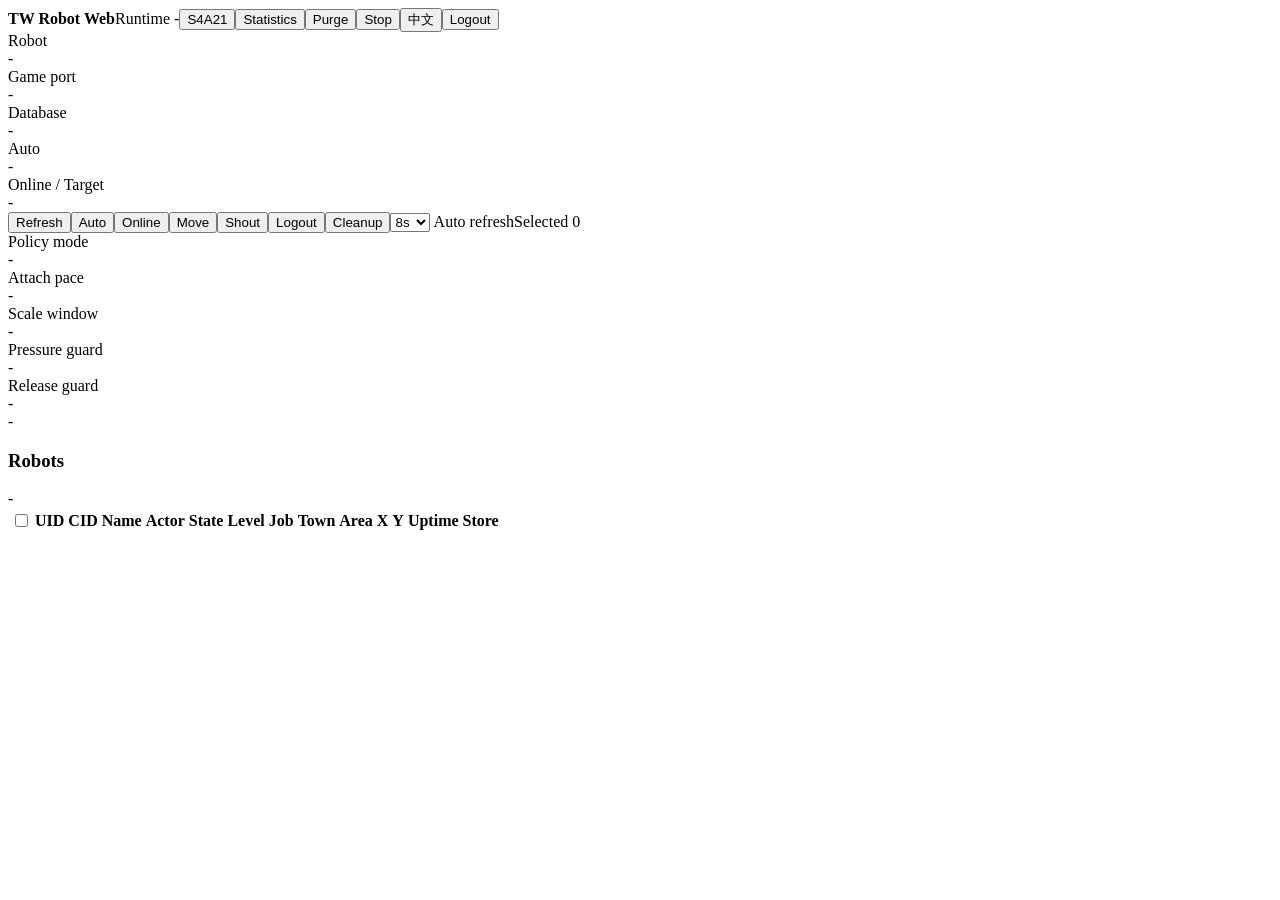
==== internal/entry/webadmin/assets/index.html @ 30a6b28f "feat: localize every Web control and clarify dangerous operations Scheduler and store values, capabi" ====
<!doctype html>
<html lang="en"><head><meta charset="utf-8"><title>TW Robot Web</title><!-- APP_CSS --></head><body>
<header><b data-i18n="page.title">TW Robot Web</b><span id="robotUptimeHead">Runtime -</span><span class="header-actions-spacer"></span><button id="backendButton" class="headlink" onclick="openBackendDialog()">S4A21</button><button id="populationButton" class="headlink" data-i18n="header.statistics" onclick="openPopulationReport()">Statistics</button><button id="dangerousDeleteButton" class="headlink danger-link" data-i18n="header.purge" onclick="openDangerousDeleteUnlock()">Purge</button><button id="stopButton" class="headlink danger-link" data-i18n="header.stop" onclick="stopRobot()">Stop</button><button id="languageButton" class="headlink" onclick="toggleLanguage()">中文</button><button class="headlink" data-i18n="header.logout" onclick="logoutWebSession()">Logout</button></header>
<div class="wrap">
<div class="cards"><div class="card" id="mRobot"><div class="k" data-i18n="card.robot">Robot</div><div class="v">-</div></div><div class="card" id="mGame"><div class="k" data-i18n="card.game_port">Game port</div><div class="v">-</div></div><div class="card" id="mDB"><div class="k" data-i18n="card.database">Database</div><div class="v">-</div></div><div class="card"><div class="k" data-i18n="card.auto">Auto</div><div class="v" id="mAuto">-</div></div><div class="card" id="mOnlineCard"><div class="k" id="mOnlineLabel" data-i18n="card.online_target">Online / Target</div><div class="v" id="mOnline">-</div></div></div>
<div class="toolbar"><button class="primary" data-i18n="action.refresh" onclick="refreshAll()">Refresh</button><button data-key-action="1" data-i18n="action.auto" onclick="openAutoDialog()">Auto</button><button data-key-action="1" data-i18n="action.online" onclick="runAction('robotsOnlineAsync')">Online</button><button data-key-action="1" data-i18n="action.move" onclick="runAction('robotsMove')">Move</button><button data-key-action="1" data-i18n="action.shout" onclick="runAction('robotsShout')">Shout</button><button data-key-action="1" data-i18n="action.logout" onclick="runAction('robotsLogoutAsync')">Logout</button><button id="cleanupButton" class="danger" data-i18n="action.cleanup" onclick="openCleanupDialog()">Cleanup</button><span class="spacer"></span><label><select id="autoRefreshInterval" onchange="toggleAutoRefresh()"><option value="3000">3s</option><option value="5000">5s</option><option value="8000" selected>8s</option><option value="off" data-i18n="common.off">Off</option></select> <span data-i18n="toolbar.auto_refresh">Auto refresh</span></label><span class="muted" id="selectedInfo">Selected 0</span></div>
<div class="scheduler"><div class="schedgrid"><div class="scheditem"><div class="k" data-i18n="scheduler.policy_mode">Policy mode</div><div class="v" id="sMode">-</div></div><div class="scheditem"><div class="k" data-i18n="scheduler.attach_pace">Attach pace</div><div class="v" id="sOnline">-</div></div><div class="scheditem"><div class="k" data-i18n="scheduler.scale_window">Scale window</div><div class="v" id="sScale">-</div></div><div class="scheditem"><div class="k" data-i18n="scheduler.pressure_guard">Pressure guard</div><div class="v" id="sPressure">-</div></div><div class="scheditem"><div class="k" data-i18n="scheduler.release_guard">Release guard</div><div class="v" id="sRelease">-</div></div></div><div class="schedreason" id="sReason">-</div></div>
<div class="grid"><div class="panel"><div class="panelhead"><h3 data-i18n="robots.title">Robots</h3><span id="listInfo">-</span></div><div class="tablebox"><table id="tbl"><thead><tr><th><input type="checkbox" id="checkAll" onchange="toggleAll(this.checked)"></th><th>UID</th><th>CID</th><th data-i18n="robots.name">Name</th><th data-i18n="robots.actor">Actor</th><th data-i18n="robots.state">State</th><th data-i18n="robots.level">Level</th><th data-i18n="robots.job">Job</th><th data-i18n="robots.town">Town</th><th data-i18n="robots.area">Area</th><th>X</th><th>Y</th><th data-i18n="robots.uptime">Uptime</th><th data-i18n="robots.store">Store</th></tr></thead><tbody></tbody></table></div></div></div></div>
<dialog id="modal"><div class="dlghead"><h3 id="modalTitle"></h3><button data-i18n="common.close" onclick="closeModal()">Close</button></div><div class="dlgbody" id="modalBody"></div><div class="dlgfoot" id="modalFoot"></div></dialog><div class="toast" id="toast"></div>
<!-- I18N_JS --><!-- APP_JS --></body></html>
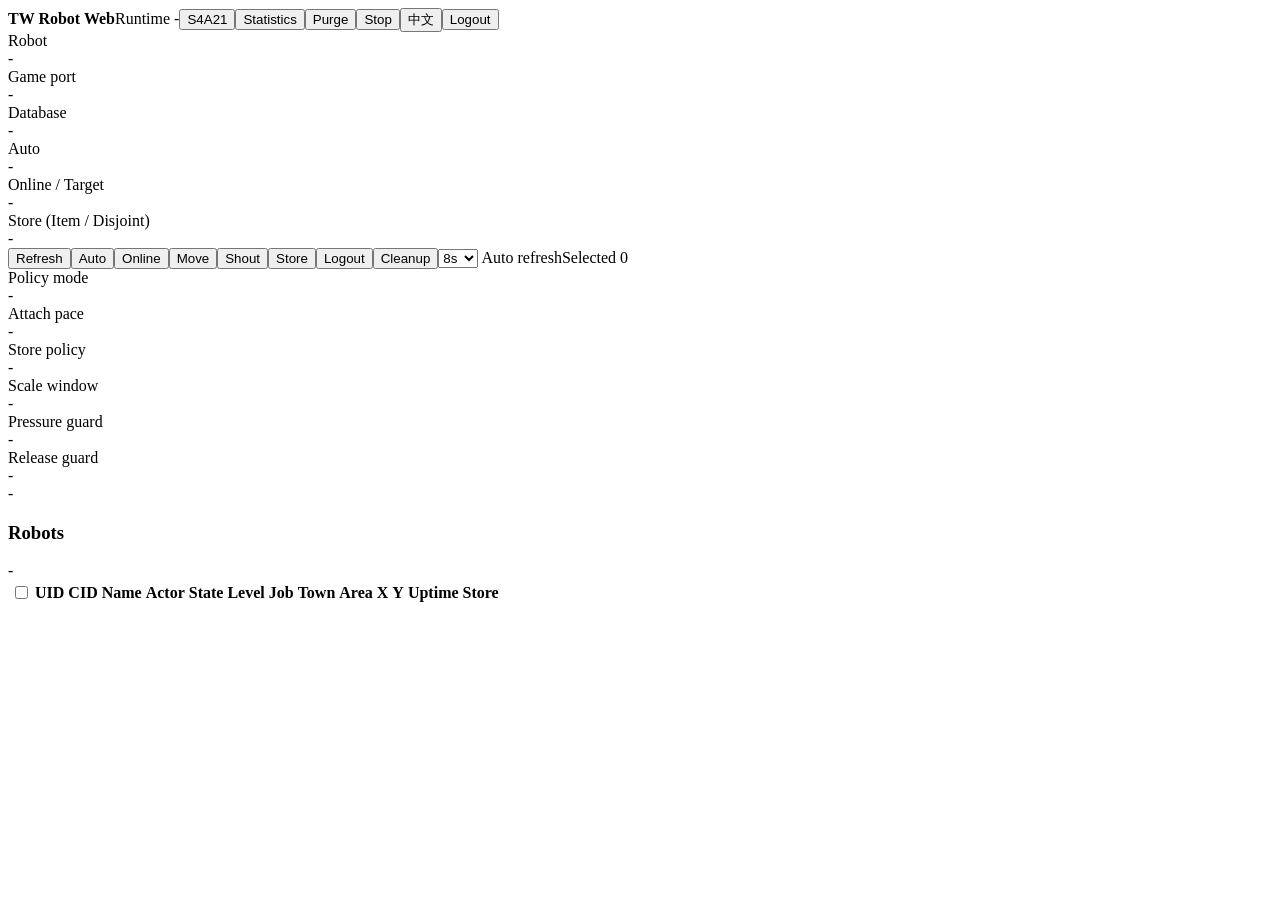
==== commit a6298240: "web: restore the store status card from the native dashboard Add the Store (Item / Disjoint) dashboa" ====
--- a/internal/entry/webadmin/assets/index.html
+++ b/internal/entry/webadmin/assets/index.html
@@ -2,9 +2,9 @@
 <html lang="en"><head><meta charset="utf-8"><title>TW Robot Web</title><!-- APP_CSS --></head><body>
 <header><b data-i18n="page.title">TW Robot Web</b><span id="robotUptimeHead">Runtime -</span><span class="header-actions-spacer"></span><button id="backendButton" class="headlink" onclick="openBackendDialog()">S4A21</button><button id="populationButton" class="headlink" data-i18n="header.statistics" onclick="openPopulationReport()">Statistics</button><button id="dangerousDeleteButton" class="headlink danger-link" data-i18n="header.purge" onclick="openDangerousDeleteUnlock()">Purge</button><button id="stopButton" class="headlink danger-link" data-i18n="header.stop" onclick="stopRobot()">Stop</button><button id="languageButton" class="headlink" onclick="toggleLanguage()">中文</button><button class="headlink" data-i18n="header.logout" onclick="logoutWebSession()">Logout</button></header>
 <div class="wrap">
-<div class="cards"><div class="card" id="mRobot"><div class="k" data-i18n="card.robot">Robot</div><div class="v">-</div></div><div class="card" id="mGame"><div class="k" data-i18n="card.game_port">Game port</div><div class="v">-</div></div><div class="card" id="mDB"><div class="k" data-i18n="card.database">Database</div><div class="v">-</div></div><div class="card"><div class="k" data-i18n="card.auto">Auto</div><div class="v" id="mAuto">-</div></div><div class="card" id="mOnlineCard"><div class="k" id="mOnlineLabel" data-i18n="card.online_target">Online / Target</div><div class="v" id="mOnline">-</div></div></div>
-<div class="toolbar"><button class="primary" data-i18n="action.refresh" onclick="refreshAll()">Refresh</button><button data-key-action="1" data-i18n="action.auto" onclick="openAutoDialog()">Auto</button><button data-key-action="1" data-i18n="action.online" onclick="runAction('robotsOnlineAsync')">Online</button><button data-key-action="1" data-i18n="action.move" onclick="runAction('robotsMove')">Move</button><button data-key-action="1" data-i18n="action.shout" onclick="runAction('robotsShout')">Shout</button><button data-key-action="1" data-i18n="action.logout" onclick="runAction('robotsLogoutAsync')">Logout</button><button id="cleanupButton" class="danger" data-i18n="action.cleanup" onclick="openCleanupDialog()">Cleanup</button><span class="spacer"></span><label><select id="autoRefreshInterval" onchange="toggleAutoRefresh()"><option value="3000">3s</option><option value="5000">5s</option><option value="8000" selected>8s</option><option value="off" data-i18n="common.off">Off</option></select> <span data-i18n="toolbar.auto_refresh">Auto refresh</span></label><span class="muted" id="selectedInfo">Selected 0</span></div>
-<div class="scheduler"><div class="schedgrid"><div class="scheditem"><div class="k" data-i18n="scheduler.policy_mode">Policy mode</div><div class="v" id="sMode">-</div></div><div class="scheditem"><div class="k" data-i18n="scheduler.attach_pace">Attach pace</div><div class="v" id="sOnline">-</div></div><div class="scheditem"><div class="k" data-i18n="scheduler.scale_window">Scale window</div><div class="v" id="sScale">-</div></div><div class="scheditem"><div class="k" data-i18n="scheduler.pressure_guard">Pressure guard</div><div class="v" id="sPressure">-</div></div><div class="scheditem"><div class="k" data-i18n="scheduler.release_guard">Release guard</div><div class="v" id="sRelease">-</div></div></div><div class="schedreason" id="sReason">-</div></div>
+<div class="cards"><div class="card" id="mRobot"><div class="k" data-i18n="card.robot">Robot</div><div class="v">-</div></div><div class="card" id="mGame"><div class="k" data-i18n="card.game_port">Game port</div><div class="v">-</div></div><div class="card" id="mDB"><div class="k" data-i18n="card.database">Database</div><div class="v">-</div></div><div class="card"><div class="k" data-i18n="card.auto">Auto</div><div class="v" id="mAuto">-</div></div><div class="card" id="mOnlineCard"><div class="k" id="mOnlineLabel" data-i18n="card.online_target">Online / Target</div><div class="v" id="mOnline">-</div></div><div class="card" id="mStoreCard"><div class="k" data-i18n="card.store">Store (Item / Disjoint)</div><div class="v" id="mStore">-</div></div></div>
+<div class="toolbar"><button class="primary" data-i18n="action.refresh" onclick="refreshAll()">Refresh</button><button data-key-action="1" data-i18n="action.auto" onclick="openAutoDialog()">Auto</button><button data-key-action="1" data-i18n="action.online" onclick="runAction('robotsOnlineAsync')">Online</button><button data-key-action="1" data-i18n="action.move" onclick="runAction('robotsMove')">Move</button><button data-key-action="1" data-i18n="action.shout" onclick="runAction('robotsShout')">Shout</button><button data-key-action="1" data-i18n="action.store" onclick="runAction('robotsStoreAsync')">Store</button><button data-key-action="1" data-i18n="action.logout" onclick="runAction('robotsLogoutAsync')">Logout</button><button id="cleanupButton" class="danger" data-i18n="action.cleanup" onclick="openCleanupDialog()">Cleanup</button><span class="spacer"></span><label><select id="autoRefreshInterval" onchange="toggleAutoRefresh()"><option value="3000">3s</option><option value="5000">5s</option><option value="8000" selected>8s</option><option value="off" data-i18n="common.off">Off</option></select> <span data-i18n="toolbar.auto_refresh">Auto refresh</span></label><span class="muted" id="selectedInfo">Selected 0</span></div>
+<div class="scheduler"><div class="schedgrid"><div class="scheditem"><div class="k" data-i18n="scheduler.policy_mode">Policy mode</div><div class="v" id="sMode">-</div></div><div class="scheditem"><div class="k" data-i18n="scheduler.attach_pace">Attach pace</div><div class="v" id="sOnline">-</div></div><div class="scheditem"><div class="k" data-i18n="scheduler.store_policy">Store policy</div><div class="v" id="sStore">-</div></div><div class="scheditem"><div class="k" data-i18n="scheduler.scale_window">Scale window</div><div class="v" id="sScale">-</div></div><div class="scheditem"><div class="k" data-i18n="scheduler.pressure_guard">Pressure guard</div><div class="v" id="sPressure">-</div></div><div class="scheditem"><div class="k" data-i18n="scheduler.release_guard">Release guard</div><div class="v" id="sRelease">-</div></div></div><div class="schedreason" id="sReason">-</div></div>
 <div class="grid"><div class="panel"><div class="panelhead"><h3 data-i18n="robots.title">Robots</h3><span id="listInfo">-</span></div><div class="tablebox"><table id="tbl"><thead><tr><th><input type="checkbox" id="checkAll" onchange="toggleAll(this.checked)"></th><th>UID</th><th>CID</th><th data-i18n="robots.name">Name</th><th data-i18n="robots.actor">Actor</th><th data-i18n="robots.state">State</th><th data-i18n="robots.level">Level</th><th data-i18n="robots.job">Job</th><th data-i18n="robots.town">Town</th><th data-i18n="robots.area">Area</th><th>X</th><th>Y</th><th data-i18n="robots.uptime">Uptime</th><th data-i18n="robots.store">Store</th></tr></thead><tbody></tbody></table></div></div></div></div>
 <dialog id="modal"><div class="dlghead"><h3 id="modalTitle"></h3><button data-i18n="common.close" onclick="closeModal()">Close</button></div><div class="dlgbody" id="modalBody"></div><div class="dlgfoot" id="modalFoot"></div></dialog><div class="toast" id="toast"></div>
 <!-- I18N_JS --><!-- APP_JS --></body></html>
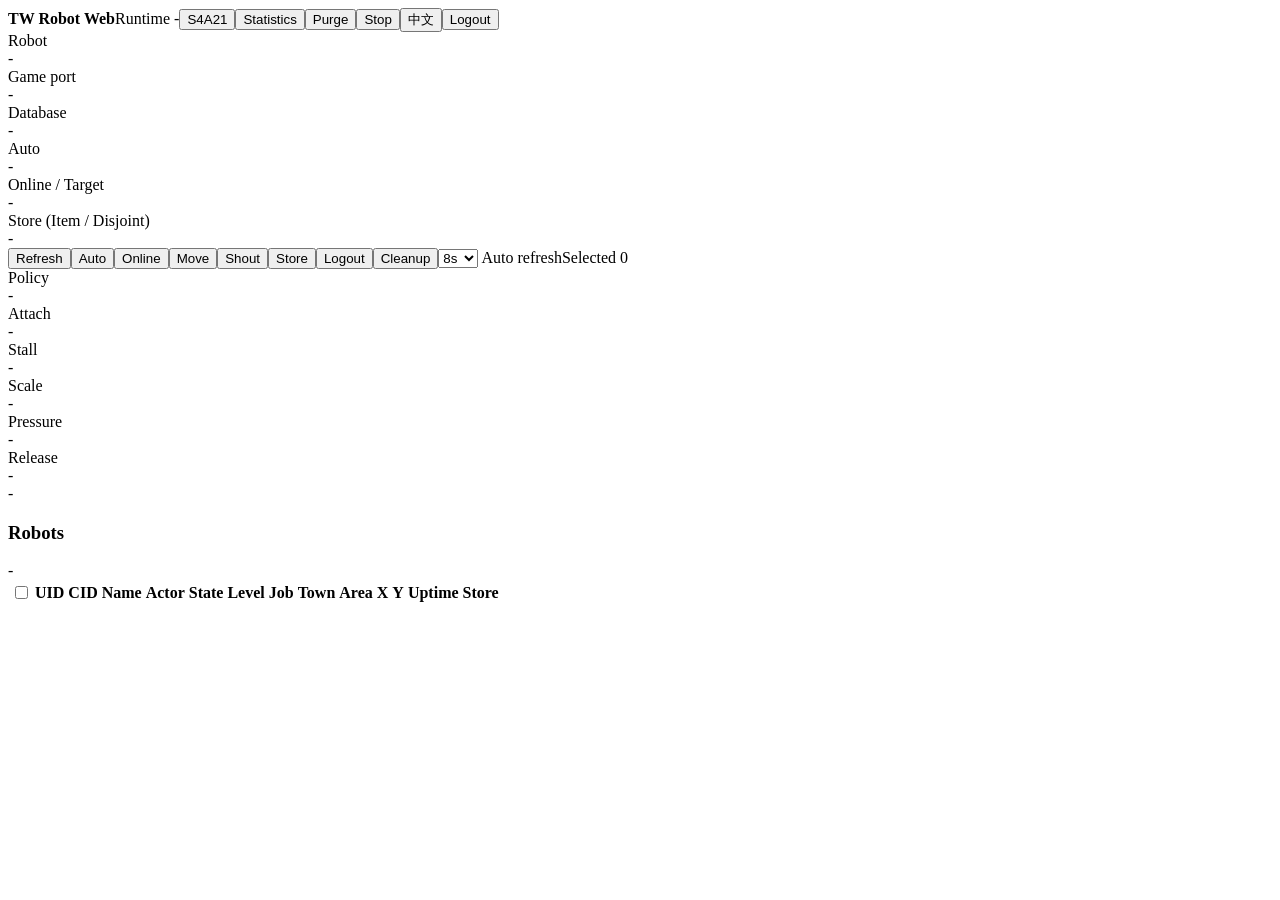
==== commit f4dd22f3: "web: compact the scheduler strip to single-character labels and symbols The scheduler row wrapped be" ====
--- a/internal/entry/webadmin/assets/index.html
+++ b/internal/entry/webadmin/assets/index.html
@@ -4,7 +4,7 @@
 <div class="wrap">
 <div class="cards"><div class="card" id="mRobot"><div class="k" data-i18n="card.robot">Robot</div><div class="v">-</div></div><div class="card" id="mGame"><div class="k" data-i18n="card.game_port">Game port</div><div class="v">-</div></div><div class="card" id="mDB"><div class="k" data-i18n="card.database">Database</div><div class="v">-</div></div><div class="card"><div class="k" data-i18n="card.auto">Auto</div><div class="v" id="mAuto">-</div></div><div class="card" id="mOnlineCard"><div class="k" id="mOnlineLabel" data-i18n="card.online_target">Online / Target</div><div class="v" id="mOnline">-</div></div><div class="card" id="mStoreCard"><div class="k" data-i18n="card.store">Store (Item / Disjoint)</div><div class="v" id="mStore">-</div></div></div>
 <div class="toolbar"><button class="primary" data-i18n="action.refresh" onclick="refreshAll()">Refresh</button><button data-key-action="1" data-i18n="action.auto" onclick="openAutoDialog()">Auto</button><button data-key-action="1" data-i18n="action.online" onclick="runAction('robotsOnlineAsync')">Online</button><button data-key-action="1" data-i18n="action.move" onclick="runAction('robotsMove')">Move</button><button data-key-action="1" data-i18n="action.shout" onclick="runAction('robotsShout')">Shout</button><button data-key-action="1" data-i18n="action.store" onclick="runAction('robotsStoreAsync')">Store</button><button data-key-action="1" data-i18n="action.logout" onclick="runAction('robotsLogoutAsync')">Logout</button><button id="cleanupButton" class="danger" data-i18n="action.cleanup" onclick="openCleanupDialog()">Cleanup</button><span class="spacer"></span><label><select id="autoRefreshInterval" onchange="toggleAutoRefresh()"><option value="3000">3s</option><option value="5000">5s</option><option value="8000" selected>8s</option><option value="off" data-i18n="common.off">Off</option></select> <span data-i18n="toolbar.auto_refresh">Auto refresh</span></label><span class="muted" id="selectedInfo">Selected 0</span></div>
-<div class="scheduler"><div class="schedgrid"><div class="scheditem"><div class="k" data-i18n="scheduler.policy_mode">Policy mode</div><div class="v" id="sMode">-</div></div><div class="scheditem"><div class="k" data-i18n="scheduler.attach_pace">Attach pace</div><div class="v" id="sOnline">-</div></div><div class="scheditem"><div class="k" data-i18n="scheduler.store_policy">Store policy</div><div class="v" id="sStore">-</div></div><div class="scheditem"><div class="k" data-i18n="scheduler.scale_window">Scale window</div><div class="v" id="sScale">-</div></div><div class="scheditem"><div class="k" data-i18n="scheduler.pressure_guard">Pressure guard</div><div class="v" id="sPressure">-</div></div><div class="scheditem"><div class="k" data-i18n="scheduler.release_guard">Release guard</div><div class="v" id="sRelease">-</div></div></div><div class="schedreason" id="sReason">-</div></div>
+<div class="scheduler"><div class="schedgrid"><div class="scheditem" title="Policy mode: current scheduler phase"><div class="k" data-i18n="scheduler.policy_mode">Policy</div><div class="v" id="sMode">-</div></div><div class="scheditem" title="Attach pace: logins per second · batch size"><div class="k" data-i18n="scheduler.attach_pace">Attach</div><div class="v" id="sOnline">-</div></div><div class="scheditem" title="Store policy: running/target · concurrency · probability"><div class="k" data-i18n="scheduler.store_policy">Stall</div><div class="v" id="sStore">-</div></div><div class="scheditem" title="Scale window: scale up batch / scale down batch"><div class="k" data-i18n="scheduler.scale_window">Scale</div><div class="v" id="sScale">-</div></div><div class="scheditem" title="Pressure guard: connecting count · CPU usage"><div class="k" data-i18n="scheduler.pressure_guard">Pressure</div><div class="v" id="sPressure">-</div></div><div class="scheditem" title="Release guard: breaker release batch · port release batch"><div class="k" data-i18n="scheduler.release_guard">Release</div><div class="v" id="sRelease">-</div></div></div><div class="schedreason" id="sReason">-</div></div>
 <div class="grid"><div class="panel"><div class="panelhead"><h3 data-i18n="robots.title">Robots</h3><span id="listInfo">-</span></div><div class="tablebox"><table id="tbl"><thead><tr><th><input type="checkbox" id="checkAll" onchange="toggleAll(this.checked)"></th><th>UID</th><th>CID</th><th data-i18n="robots.name">Name</th><th data-i18n="robots.actor">Actor</th><th data-i18n="robots.state">State</th><th data-i18n="robots.level">Level</th><th data-i18n="robots.job">Job</th><th data-i18n="robots.town">Town</th><th data-i18n="robots.area">Area</th><th>X</th><th>Y</th><th data-i18n="robots.uptime">Uptime</th><th data-i18n="robots.store">Store</th></tr></thead><tbody></tbody></table></div></div></div></div>
 <dialog id="modal"><div class="dlghead"><h3 id="modalTitle"></h3><button data-i18n="common.close" onclick="closeModal()">Close</button></div><div class="dlgbody" id="modalBody"></div><div class="dlgfoot" id="modalFoot"></div></dialog><div class="toast" id="toast"></div>
 <!-- I18N_JS --><!-- APP_JS --></body></html>
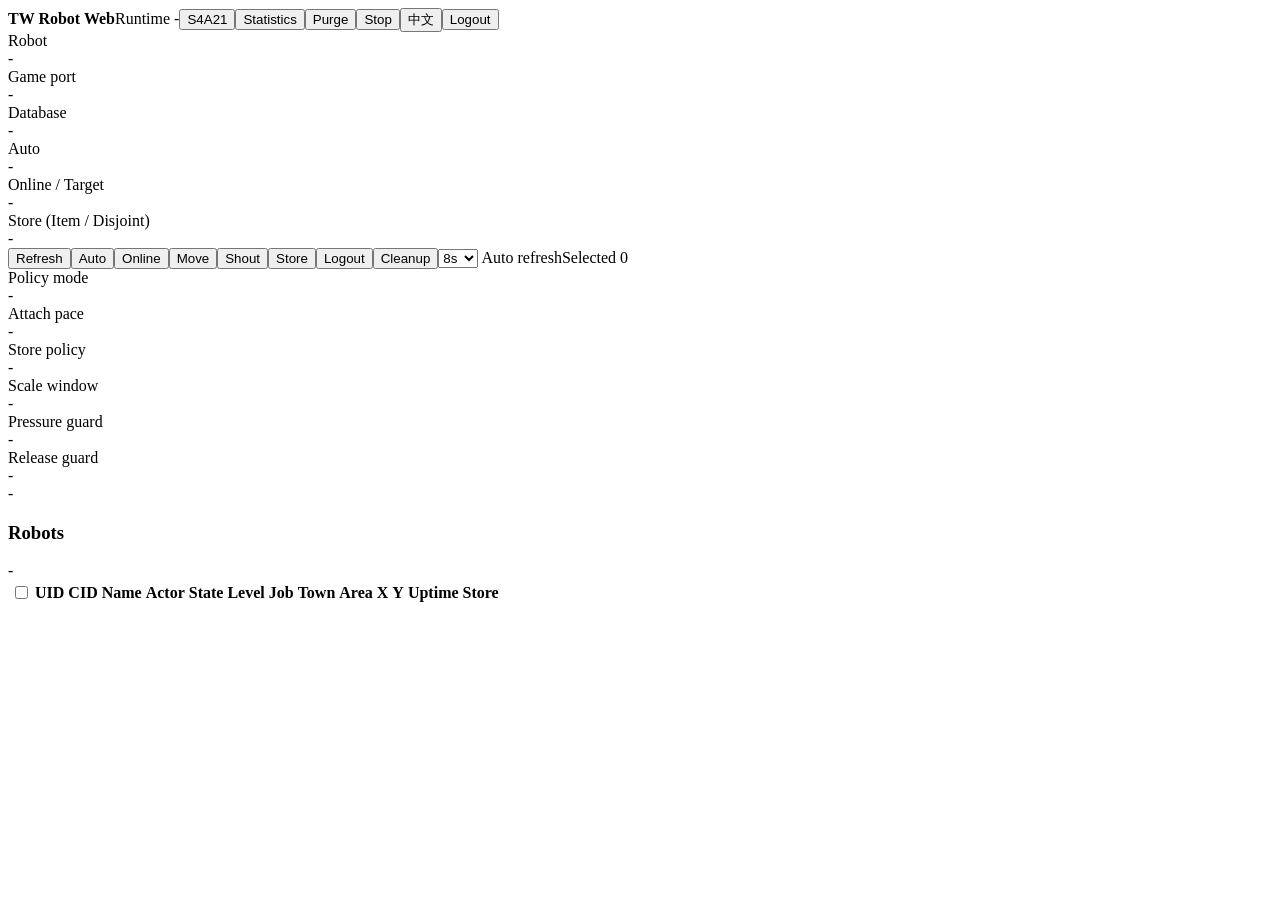
==== commit c00131a1: "web: keep full scheduler labels and compact only the values The single-character labels lost their m" ====
--- a/internal/entry/webadmin/assets/index.html
+++ b/internal/entry/webadmin/assets/index.html
@@ -4,7 +4,7 @@
 <div class="wrap">
 <div class="cards"><div class="card" id="mRobot"><div class="k" data-i18n="card.robot">Robot</div><div class="v">-</div></div><div class="card" id="mGame"><div class="k" data-i18n="card.game_port">Game port</div><div class="v">-</div></div><div class="card" id="mDB"><div class="k" data-i18n="card.database">Database</div><div class="v">-</div></div><div class="card"><div class="k" data-i18n="card.auto">Auto</div><div class="v" id="mAuto">-</div></div><div class="card" id="mOnlineCard"><div class="k" id="mOnlineLabel" data-i18n="card.online_target">Online / Target</div><div class="v" id="mOnline">-</div></div><div class="card" id="mStoreCard"><div class="k" data-i18n="card.store">Store (Item / Disjoint)</div><div class="v" id="mStore">-</div></div></div>
 <div class="toolbar"><button class="primary" data-i18n="action.refresh" onclick="refreshAll()">Refresh</button><button data-key-action="1" data-i18n="action.auto" onclick="openAutoDialog()">Auto</button><button data-key-action="1" data-i18n="action.online" onclick="runAction('robotsOnlineAsync')">Online</button><button data-key-action="1" data-i18n="action.move" onclick="runAction('robotsMove')">Move</button><button data-key-action="1" data-i18n="action.shout" onclick="runAction('robotsShout')">Shout</button><button data-key-action="1" data-i18n="action.store" onclick="runAction('robotsStoreAsync')">Store</button><button data-key-action="1" data-i18n="action.logout" onclick="runAction('robotsLogoutAsync')">Logout</button><button id="cleanupButton" class="danger" data-i18n="action.cleanup" onclick="openCleanupDialog()">Cleanup</button><span class="spacer"></span><label><select id="autoRefreshInterval" onchange="toggleAutoRefresh()"><option value="3000">3s</option><option value="5000">5s</option><option value="8000" selected>8s</option><option value="off" data-i18n="common.off">Off</option></select> <span data-i18n="toolbar.auto_refresh">Auto refresh</span></label><span class="muted" id="selectedInfo">Selected 0</span></div>
-<div class="scheduler"><div class="schedgrid"><div class="scheditem" title="Policy mode: current scheduler phase"><div class="k" data-i18n="scheduler.policy_mode">Policy</div><div class="v" id="sMode">-</div></div><div class="scheditem" title="Attach pace: logins per second · batch size"><div class="k" data-i18n="scheduler.attach_pace">Attach</div><div class="v" id="sOnline">-</div></div><div class="scheditem" title="Store policy: running/target · concurrency · probability"><div class="k" data-i18n="scheduler.store_policy">Stall</div><div class="v" id="sStore">-</div></div><div class="scheditem" title="Scale window: scale up batch / scale down batch"><div class="k" data-i18n="scheduler.scale_window">Scale</div><div class="v" id="sScale">-</div></div><div class="scheditem" title="Pressure guard: connecting count · CPU usage"><div class="k" data-i18n="scheduler.pressure_guard">Pressure</div><div class="v" id="sPressure">-</div></div><div class="scheditem" title="Release guard: breaker release batch · port release batch"><div class="k" data-i18n="scheduler.release_guard">Release</div><div class="v" id="sRelease">-</div></div></div><div class="schedreason" id="sReason">-</div></div>
+<div class="scheduler"><div class="schedgrid"><div class="scheditem" title="Policy mode: current scheduler phase"><div class="k" data-i18n="scheduler.policy_mode">Policy mode</div><div class="v" id="sMode">-</div></div><div class="scheditem" title="Attach pace: logins per second · batch size"><div class="k" data-i18n="scheduler.attach_pace">Attach pace</div><div class="v" id="sOnline">-</div></div><div class="scheditem" title="Store policy: running/target · concurrency · probability"><div class="k" data-i18n="scheduler.store_policy">Store policy</div><div class="v" id="sStore">-</div></div><div class="scheditem" title="Scale window: scale up batch / scale down batch"><div class="k" data-i18n="scheduler.scale_window">Scale window</div><div class="v" id="sScale">-</div></div><div class="scheditem" title="Pressure guard: connecting count · CPU usage"><div class="k" data-i18n="scheduler.pressure_guard">Pressure guard</div><div class="v" id="sPressure">-</div></div><div class="scheditem" title="Release guard: breaker release batch · port release batch"><div class="k" data-i18n="scheduler.release_guard">Release guard</div><div class="v" id="sRelease">-</div></div></div><div class="schedreason" id="sReason">-</div></div>
 <div class="grid"><div class="panel"><div class="panelhead"><h3 data-i18n="robots.title">Robots</h3><span id="listInfo">-</span></div><div class="tablebox"><table id="tbl"><thead><tr><th><input type="checkbox" id="checkAll" onchange="toggleAll(this.checked)"></th><th>UID</th><th>CID</th><th data-i18n="robots.name">Name</th><th data-i18n="robots.actor">Actor</th><th data-i18n="robots.state">State</th><th data-i18n="robots.level">Level</th><th data-i18n="robots.job">Job</th><th data-i18n="robots.town">Town</th><th data-i18n="robots.area">Area</th><th>X</th><th>Y</th><th data-i18n="robots.uptime">Uptime</th><th data-i18n="robots.store">Store</th></tr></thead><tbody></tbody></table></div></div></div></div>
 <dialog id="modal"><div class="dlghead"><h3 id="modalTitle"></h3><button data-i18n="common.close" onclick="closeModal()">Close</button></div><div class="dlgbody" id="modalBody"></div><div class="dlgfoot" id="modalFoot"></div></dialog><div class="toast" id="toast"></div>
 <!-- I18N_JS --><!-- APP_JS --></body></html>
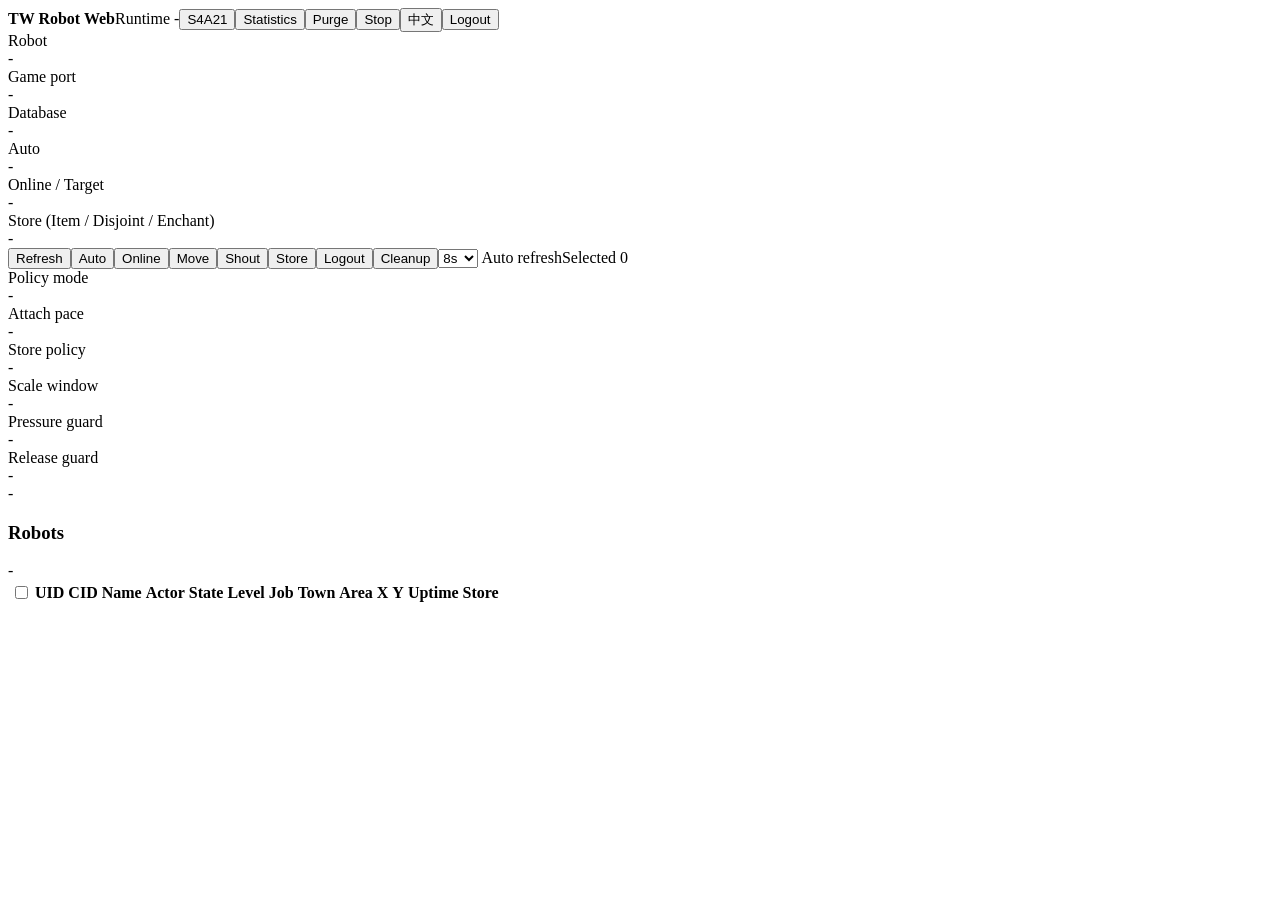
==== commit dc135f6c: "web: show the enchanter stall alongside the disassembler machine The store card lists item/disjoint/" ====
--- a/internal/entry/webadmin/assets/index.html
+++ b/internal/entry/webadmin/assets/index.html
@@ -2,7 +2,7 @@
 <html lang="en"><head><meta charset="utf-8"><title>TW Robot Web</title><!-- APP_CSS --></head><body>
 <header><b data-i18n="page.title">TW Robot Web</b><span id="robotUptimeHead">Runtime -</span><span class="header-actions-spacer"></span><button id="backendButton" class="headlink" onclick="openBackendDialog()">S4A21</button><button id="populationButton" class="headlink" data-i18n="header.statistics" onclick="openPopulationReport()">Statistics</button><button id="dangerousDeleteButton" class="headlink danger-link" data-i18n="header.purge" onclick="openDangerousDeleteUnlock()">Purge</button><button id="stopButton" class="headlink danger-link" data-i18n="header.stop" onclick="stopRobot()">Stop</button><button id="languageButton" class="headlink" onclick="toggleLanguage()">中文</button><button class="headlink" data-i18n="header.logout" onclick="logoutWebSession()">Logout</button></header>
 <div class="wrap">
-<div class="cards"><div class="card" id="mRobot"><div class="k" data-i18n="card.robot">Robot</div><div class="v">-</div></div><div class="card" id="mGame"><div class="k" data-i18n="card.game_port">Game port</div><div class="v">-</div></div><div class="card" id="mDB"><div class="k" data-i18n="card.database">Database</div><div class="v">-</div></div><div class="card"><div class="k" data-i18n="card.auto">Auto</div><div class="v" id="mAuto">-</div></div><div class="card" id="mOnlineCard"><div class="k" id="mOnlineLabel" data-i18n="card.online_target">Online / Target</div><div class="v" id="mOnline">-</div></div><div class="card" id="mStoreCard"><div class="k" data-i18n="card.store">Store (Item / Disjoint)</div><div class="v" id="mStore">-</div></div></div>
+<div class="cards"><div class="card" id="mRobot"><div class="k" data-i18n="card.robot">Robot</div><div class="v">-</div></div><div class="card" id="mGame"><div class="k" data-i18n="card.game_port">Game port</div><div class="v">-</div></div><div class="card" id="mDB"><div class="k" data-i18n="card.database">Database</div><div class="v">-</div></div><div class="card"><div class="k" data-i18n="card.auto">Auto</div><div class="v" id="mAuto">-</div></div><div class="card" id="mOnlineCard"><div class="k" id="mOnlineLabel" data-i18n="card.online_target">Online / Target</div><div class="v" id="mOnline">-</div></div><div class="card" id="mStoreCard"><div class="k" data-i18n="card.store">Store (Item / Disjoint / Enchant)</div><div class="v" id="mStore">-</div></div></div>
 <div class="toolbar"><button class="primary" data-i18n="action.refresh" onclick="refreshAll()">Refresh</button><button data-key-action="1" data-i18n="action.auto" onclick="openAutoDialog()">Auto</button><button data-key-action="1" data-i18n="action.online" onclick="runAction('robotsOnlineAsync')">Online</button><button data-key-action="1" data-i18n="action.move" onclick="runAction('robotsMove')">Move</button><button data-key-action="1" data-i18n="action.shout" onclick="runAction('robotsShout')">Shout</button><button data-key-action="1" data-i18n="action.store" onclick="runAction('robotsStoreAsync')">Store</button><button data-key-action="1" data-i18n="action.logout" onclick="runAction('robotsLogoutAsync')">Logout</button><button id="cleanupButton" class="danger" data-i18n="action.cleanup" onclick="openCleanupDialog()">Cleanup</button><span class="spacer"></span><label><select id="autoRefreshInterval" onchange="toggleAutoRefresh()"><option value="3000">3s</option><option value="5000">5s</option><option value="8000" selected>8s</option><option value="off" data-i18n="common.off">Off</option></select> <span data-i18n="toolbar.auto_refresh">Auto refresh</span></label><span class="muted" id="selectedInfo">Selected 0</span></div>
 <div class="scheduler"><div class="schedgrid"><div class="scheditem" title="Policy mode: current scheduler phase"><div class="k" data-i18n="scheduler.policy_mode">Policy mode</div><div class="v" id="sMode">-</div></div><div class="scheditem" title="Attach pace: logins per second · batch size"><div class="k" data-i18n="scheduler.attach_pace">Attach pace</div><div class="v" id="sOnline">-</div></div><div class="scheditem" title="Store policy: running/target · concurrency · probability"><div class="k" data-i18n="scheduler.store_policy">Store policy</div><div class="v" id="sStore">-</div></div><div class="scheditem" title="Scale window: scale up batch / scale down batch"><div class="k" data-i18n="scheduler.scale_window">Scale window</div><div class="v" id="sScale">-</div></div><div class="scheditem" title="Pressure guard: connecting count · CPU usage"><div class="k" data-i18n="scheduler.pressure_guard">Pressure guard</div><div class="v" id="sPressure">-</div></div><div class="scheditem" title="Release guard: breaker release batch · port release batch"><div class="k" data-i18n="scheduler.release_guard">Release guard</div><div class="v" id="sRelease">-</div></div></div><div class="schedreason" id="sReason">-</div></div>
 <div class="grid"><div class="panel"><div class="panelhead"><h3 data-i18n="robots.title">Robots</h3><span id="listInfo">-</span></div><div class="tablebox"><table id="tbl"><thead><tr><th><input type="checkbox" id="checkAll" onchange="toggleAll(this.checked)"></th><th>UID</th><th>CID</th><th data-i18n="robots.name">Name</th><th data-i18n="robots.actor">Actor</th><th data-i18n="robots.state">State</th><th data-i18n="robots.level">Level</th><th data-i18n="robots.job">Job</th><th data-i18n="robots.town">Town</th><th data-i18n="robots.area">Area</th><th>X</th><th>Y</th><th data-i18n="robots.uptime">Uptime</th><th data-i18n="robots.store">Store</th></tr></thead><tbody></tbody></table></div></div></div></div>
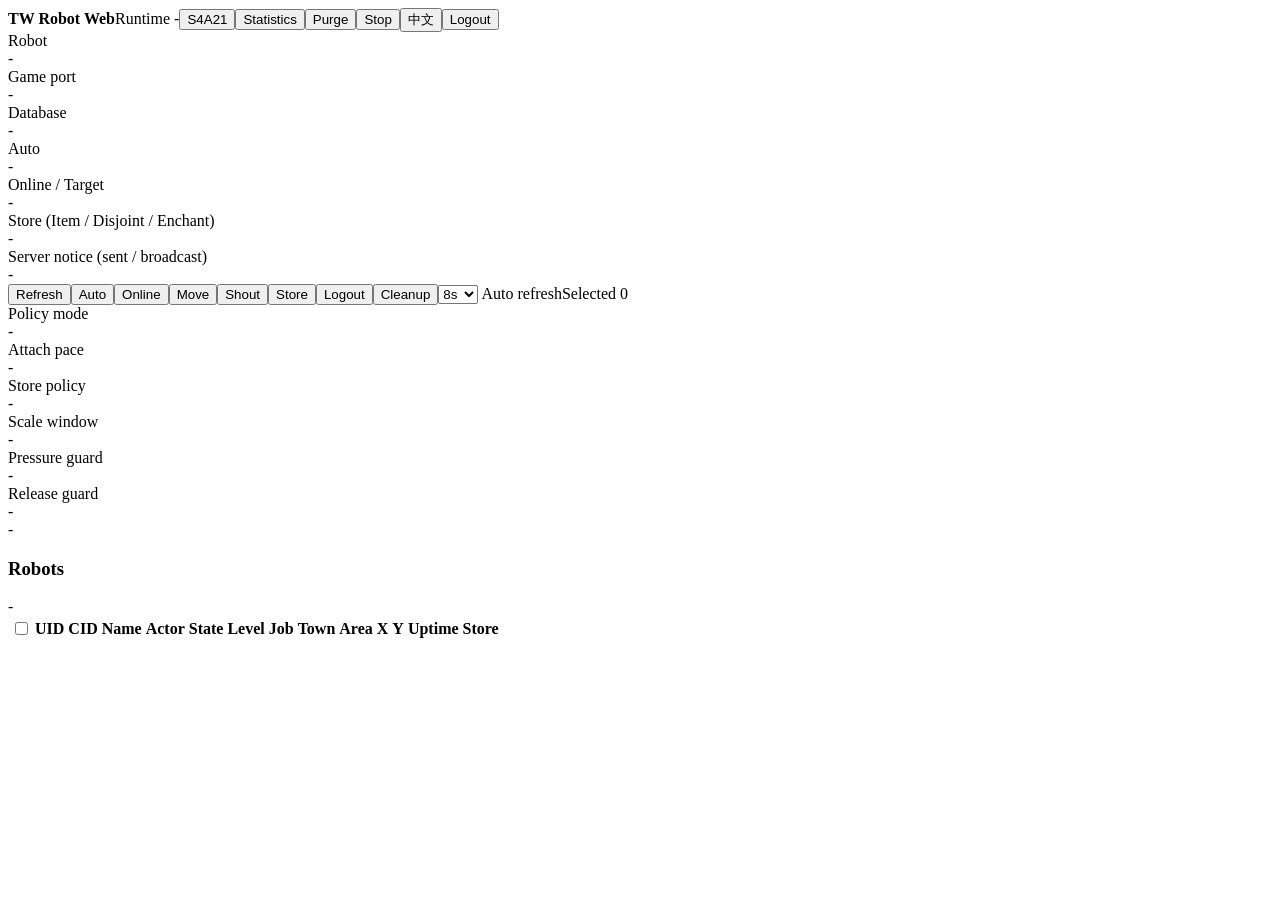
==== commit 2556eda0: "scheduler: trigger robot-side server notices via lottery boxes and +12 upgrades" ====
--- a/internal/entry/webadmin/assets/index.html
+++ b/internal/entry/webadmin/assets/index.html
@@ -2,7 +2,7 @@
 <html lang="en"><head><meta charset="utf-8"><title>TW Robot Web</title><!-- APP_CSS --></head><body>
 <header><b data-i18n="page.title">TW Robot Web</b><span id="robotUptimeHead">Runtime -</span><span class="header-actions-spacer"></span><button id="backendButton" class="headlink" onclick="openBackendDialog()">S4A21</button><button id="populationButton" class="headlink" data-i18n="header.statistics" onclick="openPopulationReport()">Statistics</button><button id="dangerousDeleteButton" class="headlink danger-link" data-i18n="header.purge" onclick="openDangerousDeleteUnlock()">Purge</button><button id="stopButton" class="headlink danger-link" data-i18n="header.stop" onclick="stopRobot()">Stop</button><button id="languageButton" class="headlink" onclick="toggleLanguage()">中文</button><button class="headlink" data-i18n="header.logout" onclick="logoutWebSession()">Logout</button></header>
 <div class="wrap">
-<div class="cards"><div class="card" id="mRobot"><div class="k" data-i18n="card.robot">Robot</div><div class="v">-</div></div><div class="card" id="mGame"><div class="k" data-i18n="card.game_port">Game port</div><div class="v">-</div></div><div class="card" id="mDB"><div class="k" data-i18n="card.database">Database</div><div class="v">-</div></div><div class="card"><div class="k" data-i18n="card.auto">Auto</div><div class="v" id="mAuto">-</div></div><div class="card" id="mOnlineCard"><div class="k" id="mOnlineLabel" data-i18n="card.online_target">Online / Target</div><div class="v" id="mOnline">-</div></div><div class="card" id="mStoreCard"><div class="k" data-i18n="card.store">Store (Item / Disjoint / Enchant)</div><div class="v" id="mStore">-</div></div></div>
+<div class="cards"><div class="card" id="mRobot"><div class="k" data-i18n="card.robot">Robot</div><div class="v">-</div></div><div class="card" id="mGame"><div class="k" data-i18n="card.game_port">Game port</div><div class="v">-</div></div><div class="card" id="mDB"><div class="k" data-i18n="card.database">Database</div><div class="v">-</div></div><div class="card"><div class="k" data-i18n="card.auto">Auto</div><div class="v" id="mAuto">-</div></div><div class="card" id="mOnlineCard"><div class="k" id="mOnlineLabel" data-i18n="card.online_target">Online / Target</div><div class="v" id="mOnline">-</div></div><div class="card" id="mStoreCard"><div class="k" data-i18n="card.store">Store (Item / Disjoint / Enchant)</div><div class="v" id="mStore">-</div></div><div class="card" id="mNoticeCard"><div class="k" data-i18n="card.notice">Server notice (sent / broadcast)</div><div class="v" id="mNotice">-</div></div></div>
 <div class="toolbar"><button class="primary" data-i18n="action.refresh" onclick="refreshAll()">Refresh</button><button data-key-action="1" data-i18n="action.auto" onclick="openAutoDialog()">Auto</button><button data-key-action="1" data-i18n="action.online" onclick="runAction('robotsOnlineAsync')">Online</button><button data-key-action="1" data-i18n="action.move" onclick="runAction('robotsMove')">Move</button><button data-key-action="1" data-i18n="action.shout" onclick="runAction('robotsShout')">Shout</button><button data-key-action="1" data-i18n="action.store" onclick="runAction('robotsStoreAsync')">Store</button><button data-key-action="1" data-i18n="action.logout" onclick="runAction('robotsLogoutAsync')">Logout</button><button id="cleanupButton" class="danger" data-i18n="action.cleanup" onclick="openCleanupDialog()">Cleanup</button><span class="spacer"></span><label><select id="autoRefreshInterval" onchange="toggleAutoRefresh()"><option value="3000">3s</option><option value="5000">5s</option><option value="8000" selected>8s</option><option value="off" data-i18n="common.off">Off</option></select> <span data-i18n="toolbar.auto_refresh">Auto refresh</span></label><span class="muted" id="selectedInfo">Selected 0</span></div>
 <div class="scheduler"><div class="schedgrid"><div class="scheditem" title="Policy mode: current scheduler phase"><div class="k" data-i18n="scheduler.policy_mode">Policy mode</div><div class="v" id="sMode">-</div></div><div class="scheditem" title="Attach pace: logins per second · batch size"><div class="k" data-i18n="scheduler.attach_pace">Attach pace</div><div class="v" id="sOnline">-</div></div><div class="scheditem" title="Store policy: running/target · concurrency · probability"><div class="k" data-i18n="scheduler.store_policy">Store policy</div><div class="v" id="sStore">-</div></div><div class="scheditem" title="Scale window: scale up batch / scale down batch"><div class="k" data-i18n="scheduler.scale_window">Scale window</div><div class="v" id="sScale">-</div></div><div class="scheditem" title="Pressure guard: connecting count · CPU usage"><div class="k" data-i18n="scheduler.pressure_guard">Pressure guard</div><div class="v" id="sPressure">-</div></div><div class="scheditem" title="Release guard: breaker release batch · port release batch"><div class="k" data-i18n="scheduler.release_guard">Release guard</div><div class="v" id="sRelease">-</div></div></div><div class="schedreason" id="sReason">-</div></div>
 <div class="grid"><div class="panel"><div class="panelhead"><h3 data-i18n="robots.title">Robots</h3><span id="listInfo">-</span></div><div class="tablebox"><table id="tbl"><thead><tr><th><input type="checkbox" id="checkAll" onchange="toggleAll(this.checked)"></th><th>UID</th><th>CID</th><th data-i18n="robots.name">Name</th><th data-i18n="robots.actor">Actor</th><th data-i18n="robots.state">State</th><th data-i18n="robots.level">Level</th><th data-i18n="robots.job">Job</th><th data-i18n="robots.town">Town</th><th data-i18n="robots.area">Area</th><th>X</th><th>Y</th><th data-i18n="robots.uptime">Uptime</th><th data-i18n="robots.store">Store</th></tr></thead><tbody></tbody></table></div></div></div></div>
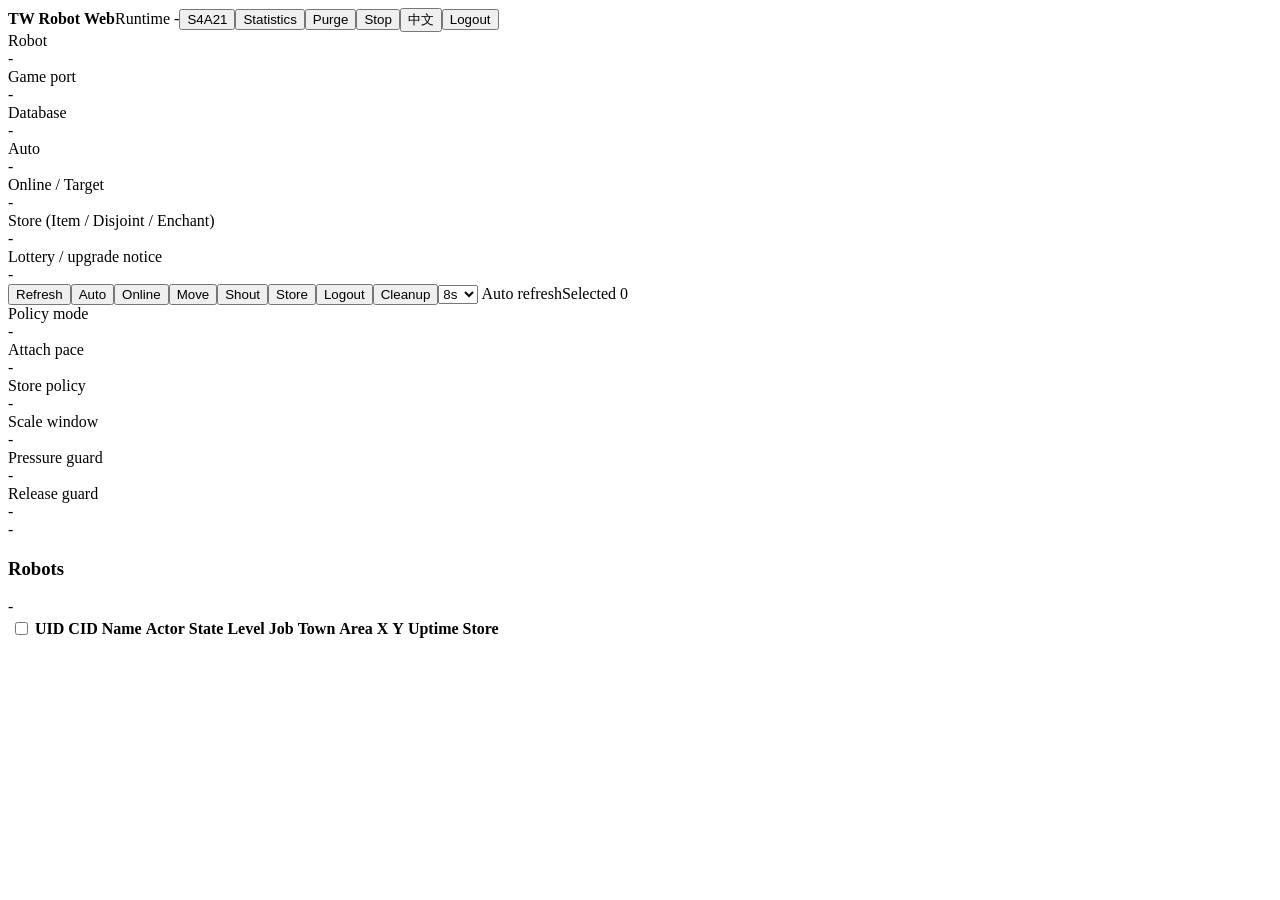
==== commit 6e135f1f: "web: simplify the notice controls into one switch and show broadcast count" ====
--- a/internal/entry/webadmin/assets/index.html
+++ b/internal/entry/webadmin/assets/index.html
@@ -2,7 +2,7 @@
 <html lang="en"><head><meta charset="utf-8"><title>TW Robot Web</title><!-- APP_CSS --></head><body>
 <header><b data-i18n="page.title">TW Robot Web</b><span id="robotUptimeHead">Runtime -</span><span class="header-actions-spacer"></span><button id="backendButton" class="headlink" onclick="openBackendDialog()">S4A21</button><button id="populationButton" class="headlink" data-i18n="header.statistics" onclick="openPopulationReport()">Statistics</button><button id="dangerousDeleteButton" class="headlink danger-link" data-i18n="header.purge" onclick="openDangerousDeleteUnlock()">Purge</button><button id="stopButton" class="headlink danger-link" data-i18n="header.stop" onclick="stopRobot()">Stop</button><button id="languageButton" class="headlink" onclick="toggleLanguage()">中文</button><button class="headlink" data-i18n="header.logout" onclick="logoutWebSession()">Logout</button></header>
 <div class="wrap">
-<div class="cards"><div class="card" id="mRobot"><div class="k" data-i18n="card.robot">Robot</div><div class="v">-</div></div><div class="card" id="mGame"><div class="k" data-i18n="card.game_port">Game port</div><div class="v">-</div></div><div class="card" id="mDB"><div class="k" data-i18n="card.database">Database</div><div class="v">-</div></div><div class="card"><div class="k" data-i18n="card.auto">Auto</div><div class="v" id="mAuto">-</div></div><div class="card" id="mOnlineCard"><div class="k" id="mOnlineLabel" data-i18n="card.online_target">Online / Target</div><div class="v" id="mOnline">-</div></div><div class="card" id="mStoreCard"><div class="k" data-i18n="card.store">Store (Item / Disjoint / Enchant)</div><div class="v" id="mStore">-</div></div><div class="card" id="mNoticeCard"><div class="k" data-i18n="card.notice">Server notice (sent / broadcast)</div><div class="v" id="mNotice">-</div></div></div>
+<div class="cards"><div class="card" id="mRobot"><div class="k" data-i18n="card.robot">Robot</div><div class="v">-</div></div><div class="card" id="mGame"><div class="k" data-i18n="card.game_port">Game port</div><div class="v">-</div></div><div class="card" id="mDB"><div class="k" data-i18n="card.database">Database</div><div class="v">-</div></div><div class="card"><div class="k" data-i18n="card.auto">Auto</div><div class="v" id="mAuto">-</div></div><div class="card" id="mOnlineCard"><div class="k" id="mOnlineLabel" data-i18n="card.online_target">Online / Target</div><div class="v" id="mOnline">-</div></div><div class="card" id="mStoreCard"><div class="k" data-i18n="card.store">Store (Item / Disjoint / Enchant)</div><div class="v" id="mStore">-</div></div><div class="card" id="mNoticeCard"><div class="k" data-i18n="card.notice">Lottery / upgrade notice</div><div class="v" id="mNotice">-</div></div></div>
 <div class="toolbar"><button class="primary" data-i18n="action.refresh" onclick="refreshAll()">Refresh</button><button data-key-action="1" data-i18n="action.auto" onclick="openAutoDialog()">Auto</button><button data-key-action="1" data-i18n="action.online" onclick="runAction('robotsOnlineAsync')">Online</button><button data-key-action="1" data-i18n="action.move" onclick="runAction('robotsMove')">Move</button><button data-key-action="1" data-i18n="action.shout" onclick="runAction('robotsShout')">Shout</button><button data-key-action="1" data-i18n="action.store" onclick="runAction('robotsStoreAsync')">Store</button><button data-key-action="1" data-i18n="action.logout" onclick="runAction('robotsLogoutAsync')">Logout</button><button id="cleanupButton" class="danger" data-i18n="action.cleanup" onclick="openCleanupDialog()">Cleanup</button><span class="spacer"></span><label><select id="autoRefreshInterval" onchange="toggleAutoRefresh()"><option value="3000">3s</option><option value="5000">5s</option><option value="8000" selected>8s</option><option value="off" data-i18n="common.off">Off</option></select> <span data-i18n="toolbar.auto_refresh">Auto refresh</span></label><span class="muted" id="selectedInfo">Selected 0</span></div>
 <div class="scheduler"><div class="schedgrid"><div class="scheditem" title="Policy mode: current scheduler phase"><div class="k" data-i18n="scheduler.policy_mode">Policy mode</div><div class="v" id="sMode">-</div></div><div class="scheditem" title="Attach pace: logins per second · batch size"><div class="k" data-i18n="scheduler.attach_pace">Attach pace</div><div class="v" id="sOnline">-</div></div><div class="scheditem" title="Store policy: running/target · concurrency · probability"><div class="k" data-i18n="scheduler.store_policy">Store policy</div><div class="v" id="sStore">-</div></div><div class="scheditem" title="Scale window: scale up batch / scale down batch"><div class="k" data-i18n="scheduler.scale_window">Scale window</div><div class="v" id="sScale">-</div></div><div class="scheditem" title="Pressure guard: connecting count · CPU usage"><div class="k" data-i18n="scheduler.pressure_guard">Pressure guard</div><div class="v" id="sPressure">-</div></div><div class="scheditem" title="Release guard: breaker release batch · port release batch"><div class="k" data-i18n="scheduler.release_guard">Release guard</div><div class="v" id="sRelease">-</div></div></div><div class="schedreason" id="sReason">-</div></div>
 <div class="grid"><div class="panel"><div class="panelhead"><h3 data-i18n="robots.title">Robots</h3><span id="listInfo">-</span></div><div class="tablebox"><table id="tbl"><thead><tr><th><input type="checkbox" id="checkAll" onchange="toggleAll(this.checked)"></th><th>UID</th><th>CID</th><th data-i18n="robots.name">Name</th><th data-i18n="robots.actor">Actor</th><th data-i18n="robots.state">State</th><th data-i18n="robots.level">Level</th><th data-i18n="robots.job">Job</th><th data-i18n="robots.town">Town</th><th data-i18n="robots.area">Area</th><th>X</th><th>Y</th><th data-i18n="robots.uptime">Uptime</th><th data-i18n="robots.store">Store</th></tr></thead><tbody></tbody></table></div></div></div></div>
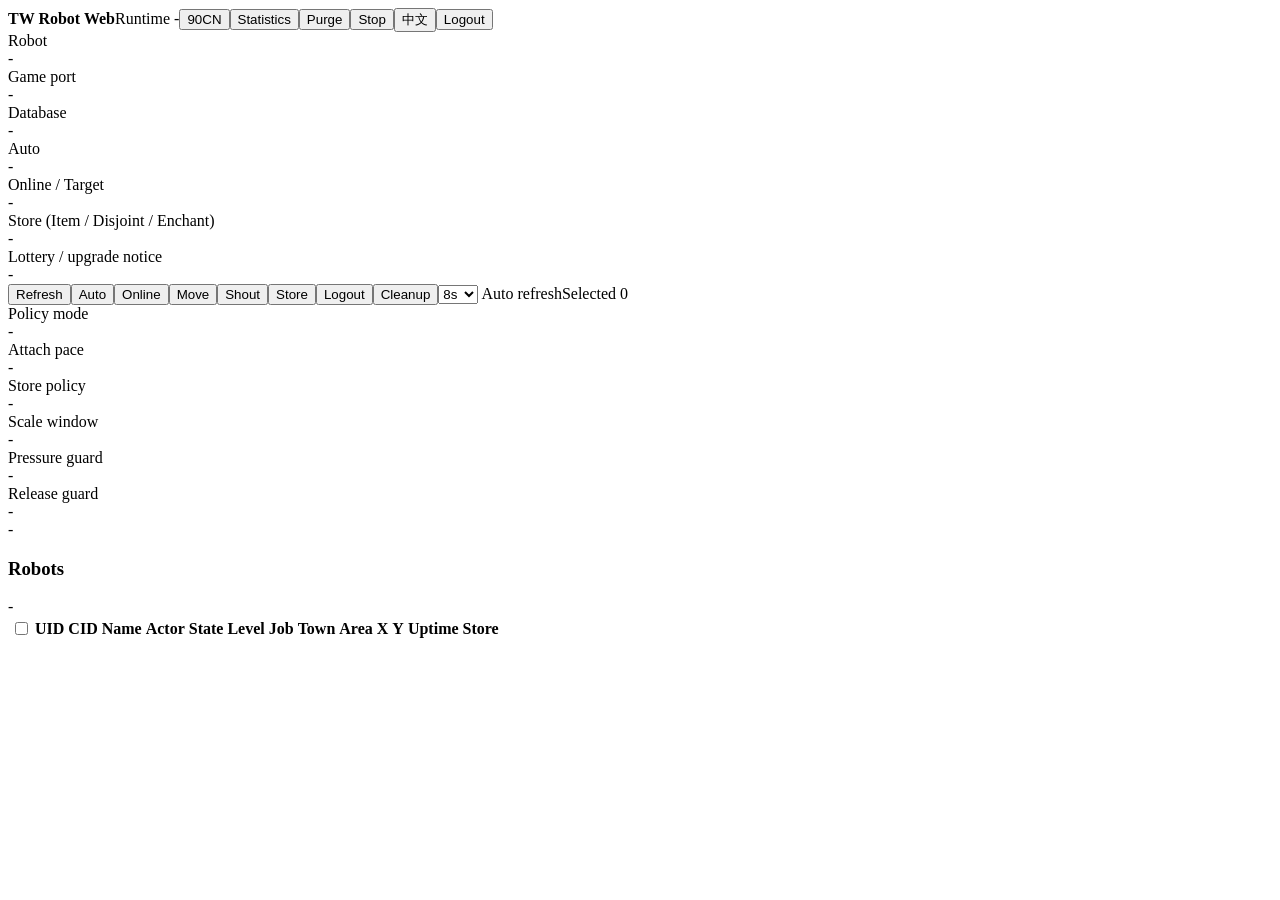
==== commit 10f8e646: "chore: rebrand the S4A21 backend as the 90CN backend (cn90) The 90cn repository starts from the comp" ====
--- a/internal/entry/webadmin/assets/index.html
+++ b/internal/entry/webadmin/assets/index.html
@@ -1,6 +1,6 @@
 <!doctype html>
 <html lang="en"><head><meta charset="utf-8"><title>TW Robot Web</title><!-- APP_CSS --></head><body>
-<header><b data-i18n="page.title">TW Robot Web</b><span id="robotUptimeHead">Runtime -</span><span class="header-actions-spacer"></span><button id="backendButton" class="headlink" onclick="openBackendDialog()">S4A21</button><button id="populationButton" class="headlink" data-i18n="header.statistics" onclick="openPopulationReport()">Statistics</button><button id="dangerousDeleteButton" class="headlink danger-link" data-i18n="header.purge" onclick="openDangerousDeleteUnlock()">Purge</button><button id="stopButton" class="headlink danger-link" data-i18n="header.stop" onclick="stopRobot()">Stop</button><button id="languageButton" class="headlink" onclick="toggleLanguage()">中文</button><button class="headlink" data-i18n="header.logout" onclick="logoutWebSession()">Logout</button></header>
+<header><b data-i18n="page.title">TW Robot Web</b><span id="robotUptimeHead">Runtime -</span><span class="header-actions-spacer"></span><button id="backendButton" class="headlink" onclick="openBackendDialog()">90CN</button><button id="populationButton" class="headlink" data-i18n="header.statistics" onclick="openPopulationReport()">Statistics</button><button id="dangerousDeleteButton" class="headlink danger-link" data-i18n="header.purge" onclick="openDangerousDeleteUnlock()">Purge</button><button id="stopButton" class="headlink danger-link" data-i18n="header.stop" onclick="stopRobot()">Stop</button><button id="languageButton" class="headlink" onclick="toggleLanguage()">中文</button><button class="headlink" data-i18n="header.logout" onclick="logoutWebSession()">Logout</button></header>
 <div class="wrap">
 <div class="cards"><div class="card" id="mRobot"><div class="k" data-i18n="card.robot">Robot</div><div class="v">-</div></div><div class="card" id="mGame"><div class="k" data-i18n="card.game_port">Game port</div><div class="v">-</div></div><div class="card" id="mDB"><div class="k" data-i18n="card.database">Database</div><div class="v">-</div></div><div class="card"><div class="k" data-i18n="card.auto">Auto</div><div class="v" id="mAuto">-</div></div><div class="card" id="mOnlineCard"><div class="k" id="mOnlineLabel" data-i18n="card.online_target">Online / Target</div><div class="v" id="mOnline">-</div></div><div class="card" id="mStoreCard"><div class="k" data-i18n="card.store">Store (Item / Disjoint / Enchant)</div><div class="v" id="mStore">-</div></div><div class="card" id="mNoticeCard"><div class="k" data-i18n="card.notice">Lottery / upgrade notice</div><div class="v" id="mNotice">-</div></div></div>
 <div class="toolbar"><button class="primary" data-i18n="action.refresh" onclick="refreshAll()">Refresh</button><button data-key-action="1" data-i18n="action.auto" onclick="openAutoDialog()">Auto</button><button data-key-action="1" data-i18n="action.online" onclick="runAction('robotsOnlineAsync')">Online</button><button data-key-action="1" data-i18n="action.move" onclick="runAction('robotsMove')">Move</button><button data-key-action="1" data-i18n="action.shout" onclick="runAction('robotsShout')">Shout</button><button data-key-action="1" data-i18n="action.store" onclick="runAction('robotsStoreAsync')">Store</button><button data-key-action="1" data-i18n="action.logout" onclick="runAction('robotsLogoutAsync')">Logout</button><button id="cleanupButton" class="danger" data-i18n="action.cleanup" onclick="openCleanupDialog()">Cleanup</button><span class="spacer"></span><label><select id="autoRefreshInterval" onchange="toggleAutoRefresh()"><option value="3000">3s</option><option value="5000">5s</option><option value="8000" selected>8s</option><option value="off" data-i18n="common.off">Off</option></select> <span data-i18n="toolbar.auto_refresh">Auto refresh</span></label><span class="muted" id="selectedInfo">Selected 0</span></div>
